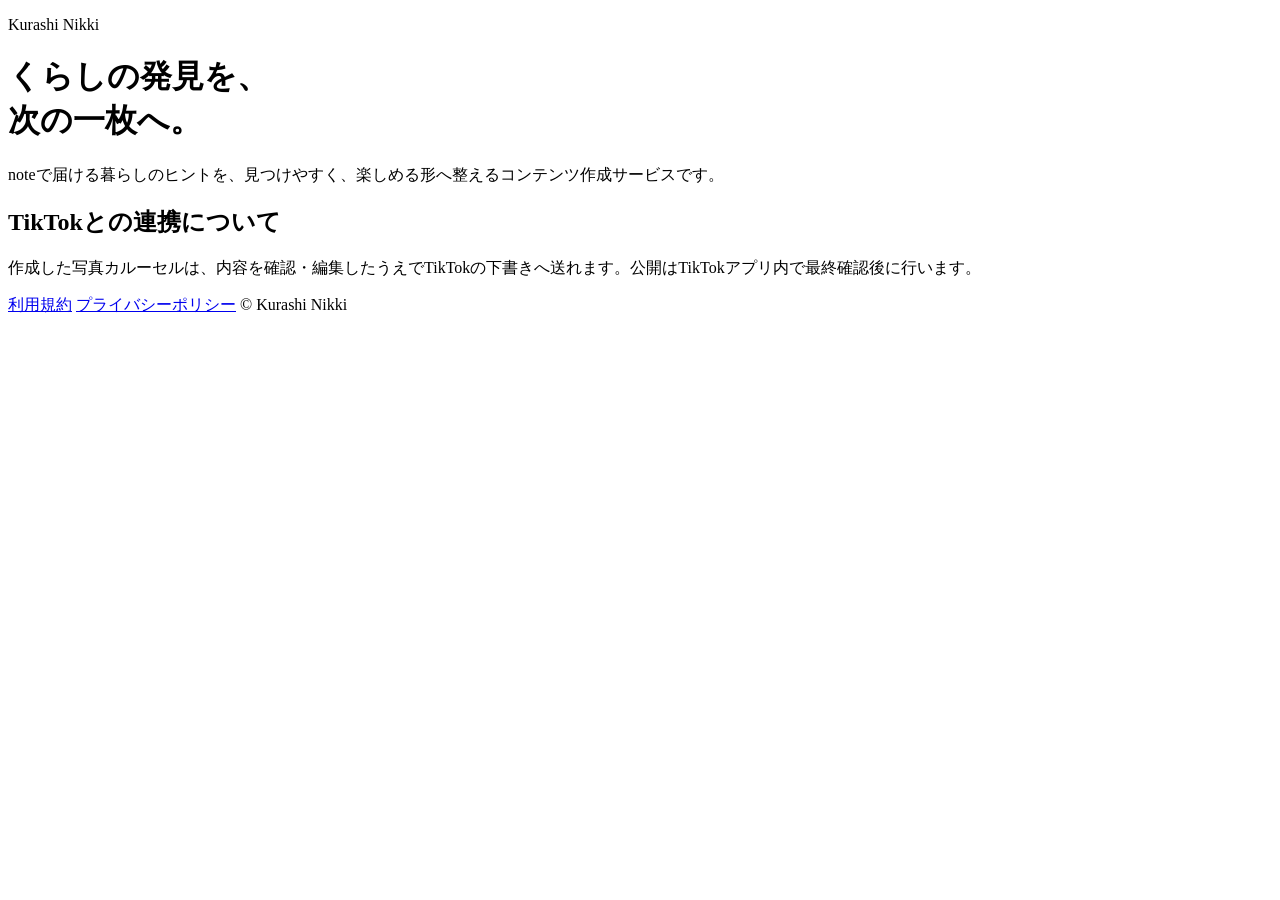
==== site/index.html @ 48959c4c "Add Kurashi Nikki official site" ====
<!doctype html>
<html lang="ja">
  <head>
    <meta charset="utf-8" />
    <meta name="viewport" content="width=device-width, initial-scale=1" />
    <title>Kurashi Nikki | くらしの発見を、次の一枚へ</title>
    <meta name="description" content="Kurashi Nikki は、暮らしの情報を分かりやすい写真カルーセルへ整えるコンテンツ作成サービスです。" />
    <link rel="stylesheet" href="/style.css" />
  </head>
  <body>
    <main>
      <p class="brand">Kurashi Nikki</p>
      <h1>くらしの発見を、<br />次の一枚へ。</h1>
      <p class="lead">noteで届ける暮らしのヒントを、見つけやすく、楽しめる形へ整えるコンテンツ作成サービスです。</p>
      <section>
        <h2>TikTokとの連携について</h2>
        <p>作成した写真カルーセルは、内容を確認・編集したうえでTikTokの下書きへ送れます。公開はTikTokアプリ内で最終確認後に行います。</p>
      </section>
    </main>
    <footer>
      <a href="/terms/">利用規約</a>
      <a href="/privacy/">プライバシーポリシー</a>
      <span>© Kurashi Nikki</span>
    </footer>
  </body>
</html>
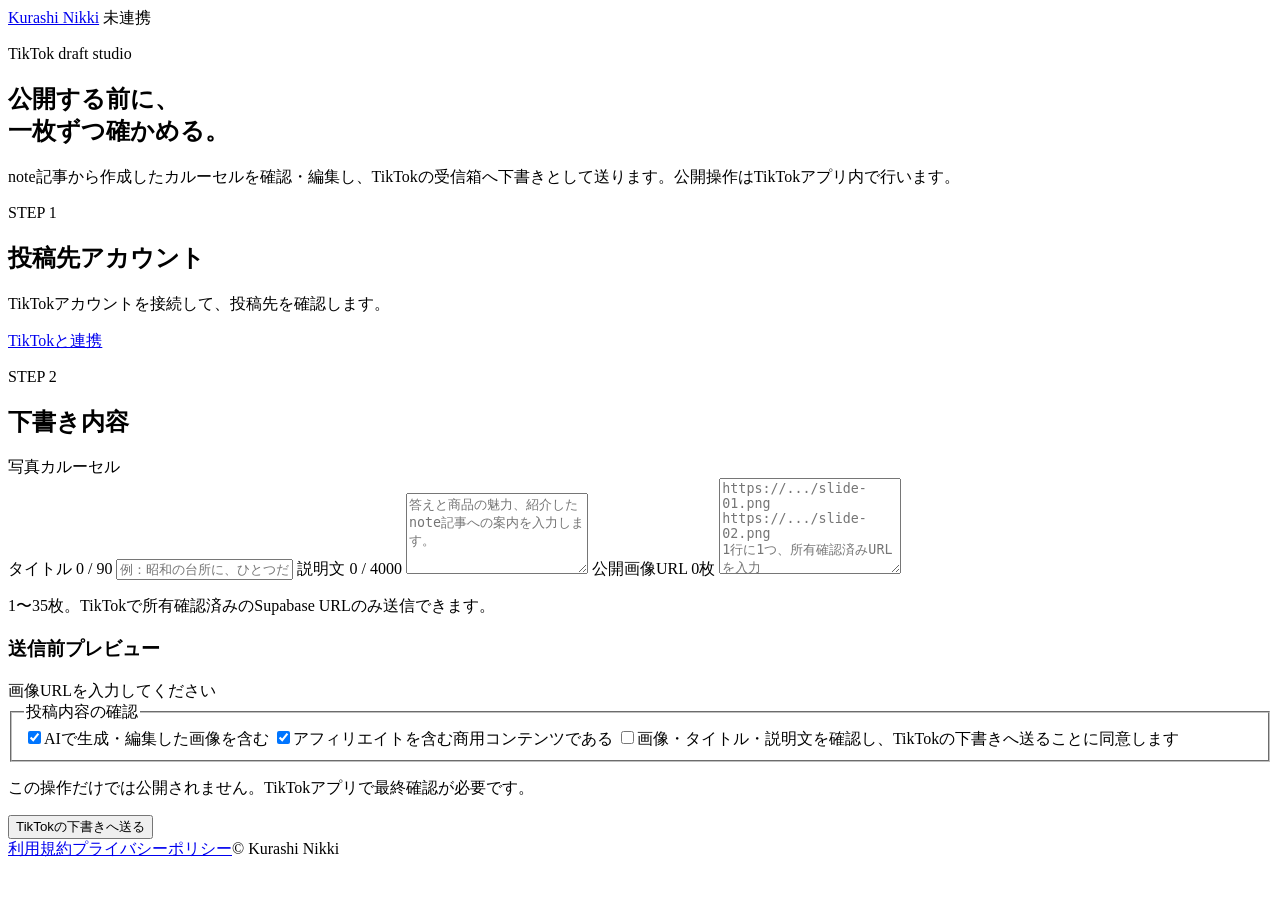
==== commit f42d6e7c: "Add TikTok review and draft upload flow" ====
--- a/site/index.html
+++ b/site/index.html
@@ -3,24 +3,74 @@
   <head>
     <meta charset="utf-8" />
     <meta name="viewport" content="width=device-width, initial-scale=1" />
-    <title>Kurashi Nikki | くらしの発見を、次の一枚へ</title>
-    <meta name="description" content="Kurashi Nikki は、暮らしの情報を分かりやすい写真カルーセルへ整えるコンテンツ作成サービスです。" />
+    <title>Kurashi Nikki | TikTok下書き作成</title>
+    <meta name="description" content="note記事から作成した写真カルーセルを確認・編集し、TikTokの下書きへ送るコンテンツ作成ツールです。" />
     <link rel="stylesheet" href="/style.css" />
   </head>
   <body>
-    <main>
-      <p class="brand">Kurashi Nikki</p>
-      <h1>くらしの発見を、<br />次の一枚へ。</h1>
-      <p class="lead">noteで届ける暮らしのヒントを、見つけやすく、楽しめる形へ整えるコンテンツ作成サービスです。</p>
-      <section>
-        <h2>TikTokとの連携について</h2>
-        <p>作成した写真カルーセルは、内容を確認・編集したうえでTikTokの下書きへ送れます。公開はTikTokアプリ内で最終確認後に行います。</p>
+    <header class="topbar">
+      <a class="brand" href="/" aria-label="Kurashi Nikki ホーム">Kurashi Nikki</a>
+      <span id="connection-status" class="status disconnected">未連携</span>
+    </header>
+
+    <main class="workspace">
+      <section class="intro">
+        <p class="eyebrow">TikTok draft studio</p>
+        <h1>公開する前に、<br />一枚ずつ確かめる。</h1>
+        <p>note記事から作成したカルーセルを確認・編集し、TikTokの受信箱へ下書きとして送ります。公開操作はTikTokアプリ内で行います。</p>
       </section>
+
+      <section class="panel account-panel" aria-labelledby="account-heading">
+        <div>
+          <p class="step">STEP 1</p>
+          <h2 id="account-heading">投稿先アカウント</h2>
+          <div id="account-card" class="account-card" hidden>
+            <img id="account-avatar" alt="" />
+            <div><span class="muted">接続中</span><strong id="account-name"></strong></div>
+          </div>
+          <p id="account-message" class="muted">TikTokアカウントを接続して、投稿先を確認します。</p>
+        </div>
+        <div class="account-actions">
+          <a id="connect-button" class="button primary" href="/api/tiktok/connect">TikTokと連携</a>
+          <button id="logout-button" class="button ghost" type="button" hidden>連携を解除</button>
+        </div>
+      </section>
+
+      <form id="draft-form" class="panel editor" novalidate>
+        <div class="panel-heading">
+          <div><p class="step">STEP 2</p><h2>下書き内容</h2></div>
+          <span class="pill">写真カルーセル</span>
+        </div>
+
+        <label for="title">タイトル <span id="title-count">0 / 90</span></label>
+        <input id="title" maxlength="90" required placeholder="例：昭和の台所に、ひとつだけ令和の道具があります" />
+
+        <label for="description">説明文 <span id="description-count">0 / 4000</span></label>
+        <textarea id="description" maxlength="4000" rows="5" required placeholder="答えと商品の魅力、紹介したnote記事への案内を入力します。"></textarea>
+
+        <label for="image-urls">公開画像URL <span id="image-count">0枚</span></label>
+        <textarea id="image-urls" rows="6" required placeholder="https://.../slide-01.png&#10;https://.../slide-02.png&#10;1行に1つ、所有確認済みURLを入力"></textarea>
+        <p class="hint">1〜35枚。TikTokで所有確認済みのSupabase URLのみ送信できます。</p>
+
+        <div class="preview-header"><h3>送信前プレビュー</h3><span id="preview-empty" class="muted">画像URLを入力してください</span></div>
+        <div id="preview" class="preview" aria-live="polite"></div>
+
+        <fieldset>
+          <legend>投稿内容の確認</legend>
+          <label class="check"><input id="aigc" type="checkbox" checked /><span>AIで生成・編集した画像を含む</span></label>
+          <label class="check"><input id="commercial" type="checkbox" checked /><span>アフィリエイトを含む商用コンテンツである</span></label>
+          <label class="check important"><input id="consent" type="checkbox" required /><span>画像・タイトル・説明文を確認し、TikTokの下書きへ送ることに同意します</span></label>
+        </fieldset>
+
+        <div class="submit-row">
+          <p class="hint">この操作だけでは公開されません。TikTokアプリで最終確認が必要です。</p>
+          <button id="send-button" class="button primary" type="submit">TikTokの下書きへ送る</button>
+        </div>
+        <div id="result" class="result" role="status" hidden></div>
+      </form>
     </main>
-    <footer>
-      <a href="/terms/">利用規約</a>
-      <a href="/privacy/">プライバシーポリシー</a>
-      <span>© Kurashi Nikki</span>
-    </footer>
+
+    <footer><a href="/terms/">利用規約</a><a href="/privacy/">プライバシーポリシー</a><span>© Kurashi Nikki</span></footer>
+    <script src="/app.js" defer></script>
   </body>
 </html>
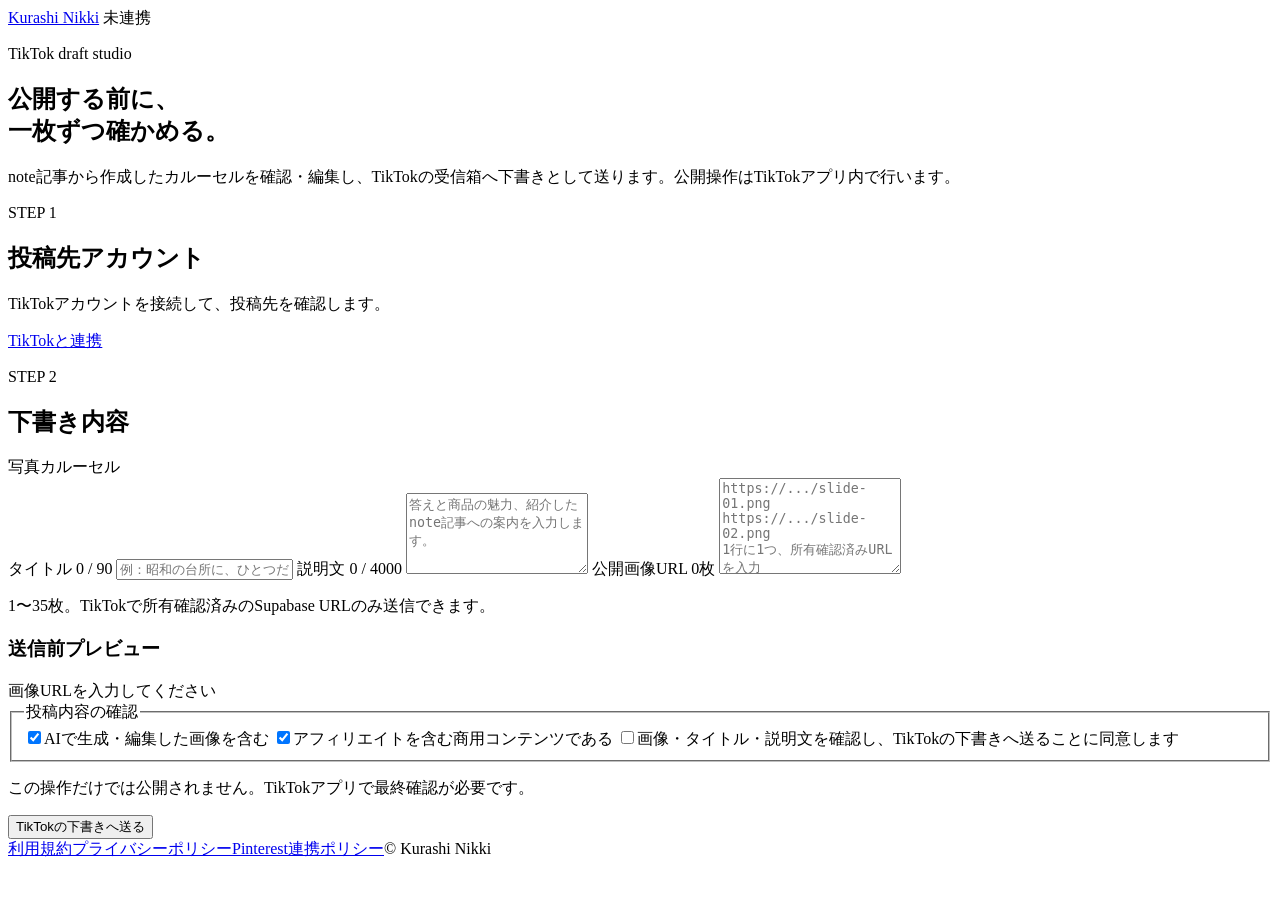
==== commit 659833ef: "Add Pinterest privacy policy page" ====
--- a/site/index.html
+++ b/site/index.html
@@ -70,7 +70,7 @@
       </form>
     </main>
 
-    <footer><a href="/terms/">利用規約</a><a href="/privacy/">プライバシーポリシー</a><span>© Kurashi Nikki</span></footer>
+    <footer><a href="/terms/">利用規約</a><a href="/privacy/">プライバシーポリシー</a><a href="/kurashi-nikki/pinterest/privacy/">Pinterest連携ポリシー</a><span>© Kurashi Nikki</span></footer>
     <script src="/app.js" defer></script>
   </body>
 </html>
